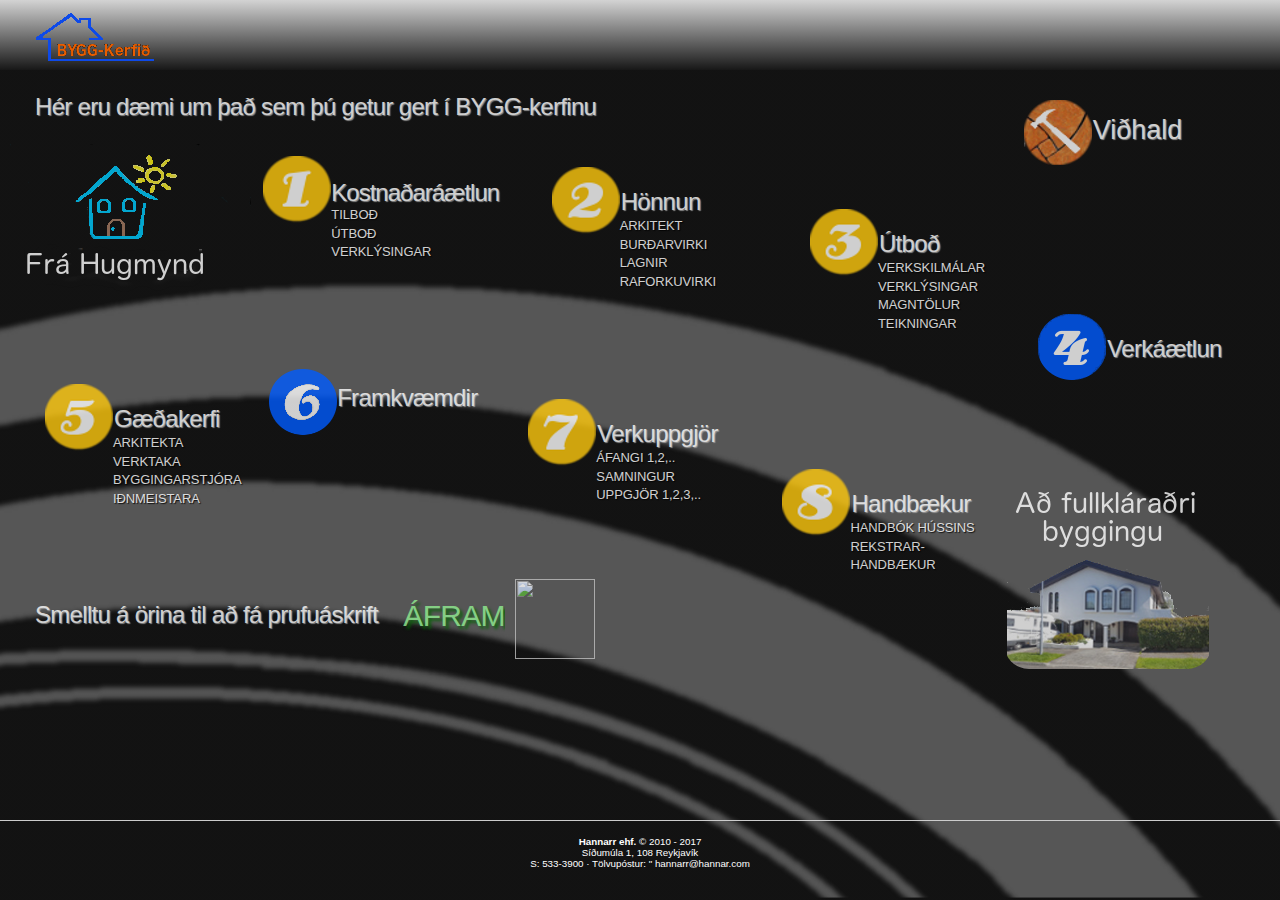
==== index.html @ fba047b1 "responsive" ====
<!DOCTYPE html>
<html>

<head>
    <meta http-equiv="Content-Type" content="text/html; charset=UTF-8" />
    <meta name="viewport" content="width=device-width, initial-scale=1, maximum-scale=1, user-scalable=no">
    <link rel="stylesheet" type="text/css" href="byggkynning.css" media="screen">
    <link rel="stylesheet" href="https://maxcdn.bootstrapcdn.com/bootstrap/3.3.7/css/bootstrap.min.css" integrity="sha384-BVYiiSIFeK1dGmJRAkycuHAHRg32OmUcww7on3RYdg4Va+PmSTsz/K68vbdEjh4u"
        crossorigin="anonymous">
    <link rel="icon" href="http://www.hannarr.com/wp-content/uploads/2016/12/logo_hus_350_350-45x45.png" sizes="32x32">
    <title>BYGG kynning</title>
</head>

<body>
    <div id="page-wrap">
        <!-- HER BYRJAR HEADER-INN -->
        <div id="header">
            <a href="https://www.byggkerfid.is/ByggKerfid/">
                <img class="logo" src="Myndir/bygglogo.png">
            </a>
        </div>
        <!-- MAIN HLUTI SÍÐUNNAR -->
        <div class="navigation">
            <div id="uppestcol" class="row">
                <div class="directiontxt col-md-9 col-sm-9 col-xs-9">
                    <p>Hér eru dæmi um það sem þú getur gert í BYGG-kerfinu</p>
                </div>
                <div id="vdhld" class="item vidhald hidden-sm hidden-xs col-md-2 col-sm-2 col-xs-2">
                    <img src="Myndir/vidhaldbkgr.png" alt="" width="3" height="3" class="circle" />
                    <a href="Links/Vidhaldskerfid.pdf" class="icon"></a>
                    <h2 id="vidhaldh2" class="hidden-xs"><a href="Links/Vidhaldskerfid.pdf">Viðhald </a></h2>
                </div>
            </div>
            <div class="panel-wrapper hidden-lg hidden-xl hidden-md hidden-sm">
                <div class="panel panel-default">
                  <div class="panel-heading">
                      <h4 class="panel-title">
                          <a data-toggle="collapse" href="#collapse1">Kostnaðaráætlun</a>
                      </h4>
                  </div>
                  <div class="panel-body">
                      Tilboð
                      Útboð
                      Verklýsingar
                  </div>
                  <div class="panel-heading">
                      <h4 class="panel-title">
                          <a data-toggle="collapse" href="#collapse1">Kostnaðaráætlun</a>
                      </h4>
                  </div>
                  <div class="panel-body">
                      Tilboð
                      Útboð
                      Verklýsingar
                  </div>
                  <div class="panel-heading">
                      <h4 class="panel-title">
                          <a data-toggle="collapse" href="#collapse1">Kostnaðaráætlun</a>
                      </h4>
                  </div>
                  <div class="panel-body">
                      Tilboð
                      Útboð
                      Verklýsingar
                  </div>
                  <div class="panel-heading">
                      <h4 class="panel-title">
                          <a data-toggle="collapse" href="#collapse1">Kostnaðaráætlun</a>
                      </h4>
                  </div>
                  <div class="panel-body">
                      Tilboð
                      Útboð
                      Verklýsingar
                  </div>
                  <div class="panel-heading">
                      <h4 class="panel-title">
                          <a data-toggle="collapse" href="#collapse1">Kostnaðaráætlun</a>
                      </h4>
                  </div>
                  <div class="panel-body">
                      Tilboð
                      Útboð
                      Verklýsingar
                  </div>
                  <div class="panel-heading">
                      <h4 class="panel-title">
                          <a data-toggle="collapse" href="#collapse1">Kostnaðaráætlun</a>
                      </h4>
                  </div>
                  <div class="panel-body">
                      Tilboð
                      Útboð
                      Verklýsingar
                  </div>
                  <div class="panel-heading">
                      <h4 class="panel-title">
                          <a data-toggle="collapse" href="#collapse1">Kostnaðaráætlun</a>
                      </h4>
                  </div>
                  <div class="panel-body">
                      Tilboð
                      Útboð
                      Verklýsingar
                  </div>
                </div>
            </div>

        <div class="bubblu-wrapper hidden-xs">
            <!-- Efri dalkur -->
            <div id="uppercol" class="row">
                <div class="hugm hidden-sm col-md-2 col-sm-2 col-xs-2">
                    <img src="Myndir/frahugmynd4.png" alt="" />
                </div>
                <!-- Her byrja bubblurnar -->
                <div id="kstn" class="item kostnadaraaetlun col-md-2 col-sm-2 col-xs-2">
                    <img src="Myndir/orange_circle.png" alt="" width="3" height="3" class="circle" />
                    <a href="Links/Kostnadaraaetlun.pdf" class="icon"></a>
                    <h2 class="hidden-xs"><a href="Links/Kostnadaraaetlun.pdf">Kostnaðaráætlun</a></h2>
                    <ul>
                        <li>Tilboð</li>
                        <li>Útboð</li>
                        <li>Verklýsingar</li>
                    </ul>
                </div>
                <div class="item honnun col-md-2 col-sm-2 col-xs-2">
                    <img src="Myndir/orange_circle.png" alt="" width="3" height="3" class="circle" />
                    <a href="Links/Honnun.pdf" class="icon"></a>
                    <h2 class="hidden-xs"><a href="Links/Honnun.pdf"> Hönnun</a></h2>
                    <ul>
                        <li>Arkitekt</li>
                        <li>Burðarvirki</li>
                        <li>Lagnir</li>
                        <li>Raforkuvirki</li>
                    </ul>
                </div>
                <div class="item utbod col-md-2 col-sm-2 col-xs-2">
                    <img src="Myndir/orange_circle.png" alt="" width="3" height="3" class="circle" />
                    <a href="#" class="icon"></a>
                    <h2 class="hidden-xs"><a href="Links/Utbod.pdf">Útboð</a></h2>
                    <ul>
                        <li>Verkskilmálar</li>
                        <li>Verklýsingar</li>
                        <li>Magntölur</li>
                        <li>Teikningar</li>
                    </ul>
                </div>
                <div class="item verkaaetlun col-md-2 col-sm-2 col-xs-2">
                    <img src="Myndir/croppedVerk.gif" alt="" width="3" height="3" class="circle" />
                    <a class="icon"></a>
                    <h2 class="hidden-xs">Verkáætlun</h2>
                </div>


            </div>
            <!-- Nedri dalkur -->
            <div id="lowercol" class="row">
                <div class="item gaedakerfi col-md-2 col-sm-2 col-xs-2">
                    <img src="Myndir/orange_circle.png" alt="" width="3" height="3" class="circle" />
                    <a href="Links/Gaedakerfi.pdf" class="icon"></a>
                    <h2 class="hidden-xs"><a href="Links/Gaedakerfi.pdf">Gæðakerfi</a></h2>
                    <ul>
                        <li>Arkitekta</li>
                        <li>Verktaka</li>
                        <li>Byggingarstjóra</li>
                        <li>Iðnmeistara</li>
                    </ul>
                </div>
                <div id="frkv" class="item framkvaemdir col-md-2 col-sm-2 col-xs-2">
                    <img src="Myndir/framkv.png" alt="" width="3" height="3" class="circle" />
                    <a href="#" class="icon"></a>
                    <h2 class="hidden-xs">Framkvæmdir</h2>
                </div>
                <div class="item verkuppgjor col-md-2 col-sm-2 col-xs-2">
                    <img src="Myndir/orange_circle.png" alt="" width="3" height="3" class="circle" />
                    <a href="Links/Verkuppgjor.pdf" class="icon"></a>
                    <h2 class="hidden-xs"><a href="Links/Verkuppgjor.pdf">Verkuppgjör </a></h2>
                    <ul>
                        <li>Áfangi 1,2,..</li>
                        <li>Samningur</li>
                        <li>Uppgjör 1,2,3,..</li>
                    </ul>
                </div>
                <div class="item handbaekur col-md-3 col-sm-3 col-xs-3">
                    <img src="Myndir/orange_circle.png" alt="" width="3" height="3" class="circle" />
                    <a href="Links/Handbaekur.pdf" class="icon"></a>
                    <h2 class="hidden-xs"><a href="Links/Handbaekur.pdf">Handbækur </a></h2>
                    <ul>
                        <li>Handbók hússins</li>
                        <li>Rekstrar-<br/>handbækur</li>
                    </ul>
                </div>
                <!-- Her enda bubblurnar -->
                <div class="fullb hidden-sm col-md-2 col-sm-2 col-xs-2">
                    <img src="Myndir/Fullklar.png" alt="" class="finalImage" />
                </div>
            </div>
            <!-- Neðsti dálkur -->
            <div id="lowestcol" class="row">
                <!-- Textinn um næstu síðu -->
                <div class="infotext col-md-4 col-sm-4 col-xs-4">
                    <p> Smelltu á örina til að fá prufuáskrift</p>
                </div>
                <!-- Viðhaldsliðurinn -->
                <div class="nextpage col-md-8 col-sm-8 col-xs-2">
                    <h2 class="hidden-xs"><a href="https://www.byggkerfid.is/ByggKerfid/reynsluaskrift">ÁFRAM</a></h2>
                    <a href="https://www.byggkerfid.is/ByggKerfid/reynsluaskrift">
                    <img src="Myndir/nextpage.png" alt="" class="nextp" /></a>
                </div>
            </div>
        </div>
    </div>
  </div>
    <!-- HER BYRJAR FOOTER-INN -->
    <div id="footer">
        <div class="page-background-footer">
            <div style="text-align:center;margin-top:1em;">
                <strong>
                    <a href="http://www.hannarr.com" style="color:White">Hannarr ehf.</a>
                </strong> © 2010 - 2017 <br> Síðumúla 1, 108 Reykjavík <br> S: 533-3900 · Tölvupóstur: "
                <a href="mailto:hannarr@hannarr.com" style="color:White">hannarr@hannar.com</a>
            </div>
        </div>
    </div>


    <!-- JAVASCRIPT KODINN FYRIR HREYFINGAR Á BUBBLES-->
    <script type="text/javascript" src="http://ajax.googleapis.com/ajax/libs/jquery/1/jquery.min.js"></script>
    <script type="text/javascript" src="jquery.easing.1.3.js"></script>
    <script src="/code4pt/styles/js/bootstrap.js"></script>
    <script type="text/javascript">
        $(function () {
            $('.item').hover(
                function () {
                    var $this = $(this);
                    $this.find('img').stop().animate({
                        'width': '240px',
                        'height': '190px',
                        'top': '-25px',
                        'left': '-27px',
                        'opacity': '1.0'
                    }, 500, 'easeOutBack');
                    $this.find('a:first,h2').addClass('active');
                },

                function () {
                    var $this = $(this);
                    $this.find('img').stop().animate({
                        'width': '20px',
                        'height': '20px',
                        'top': '10px',
                        'left': '10px',
                    }, 5000, 'easeOutBack');
                    $this.find('a:first,h2').removeClass('active');
                }
            );
        });
        $(function () {
            $('#kstn').hover(
                function () {
                    var $this = $(this);
                    $this.find('img').stop().animate({
                        'width': '242px',
                        'height': '180px',
                        'top': '-30px',
                        'left': '-16px',
                        'opacity': '1'
                    }, 500, 'easeOutBack');
                    $this.find('a:first,h2').addClass('active');
                },

                function () {
                    var $this = $(this);
                    $this.find('img').stop().animate({
                        'width': '30px',
                        'height': '30px',
                        'top': '10px',
                        'left': '10px',
                    }, 5000, 'easeOutBack');
                    $this.find('a:first,h2').removeClass('active');
                }
            );
        });
        $(function () {
            $('#frkv').hover(
                function () {
                    var $this = $(this);
                    $this.find('img').stop().animate({
                        'width': '230px',
                        'height': '170px',
                        'top': '-28px',
                        'left': '-16px',
                        'opacity': '1.0'
                    }, 500, 'easeOutBack');
                    $this.find('a:first,h2').addClass('active');
                },
                function () {
                    var $this = $(this);
                    $this.find('img').stop().animate({
                        'width': '30px',
                        'height': '30px',
                        'top': '10px',
                        'left': '10px',
                    }, 5000, 'easeOutBack');

                    $this.find('a:first,h2').removeClass('active');
                }
            );
        });
        $(function () {
            $('#vdhld').hover(
                function () {
                    var $this = $(this);

                    $this.find('img').stop().animate({
                        'width': '250px',
                        'height': '100px',
                        'top': '-20px',
                        'left': '-27px',
                        'opacity': '1.0'
                    }, 500, 'easeOutBack');
                    $this.find('a:first,h2').addClass('active');
                },

                function () {
                    var $this = $(this);
                    $this.find('img').stop().animate({
                        'width': '20px',
                        'height': '20px',
                        'top': '25px',
                        'left': '10px',
                    }, 5000, 'easeOutBack');
                    $this.find('a:first,h2').removeClass('active');
                }
            );
        });
    </script>
</body>

</html>
---- byggkynning.css ----
html {
    background: linear-gradient( rgba(0, 0, 0, 0.2), rgba(0, 0, 0, 0.2) ) no-repeat center center fixed, url("Myndir/bgtr.png") no-repeat center fixed, rgb(23, 23, 23) no-repeat center center fixed;
    background: -webkit-linear-gradient( rgba(0, 0, 0, 0.2), rgba(0, 0, 0, 0.2) ) no-repeat center center fixed, url("Myndir/bgtr.png") no-repeat fixed, rgb(23, 23, 23) no-repeat center center fixed;
    background-size: cover;
    min-height: 100%;
    min-width: 100%;
    background: grayscale;
    position: relative;


}

#page-wrap {
    background: linear-gradient( rgba(0, 0, 0, 0.2), rgba(0, 0, 0, 0.2) ) no-repeat center center fixed, url("Myndir/bgtr.png") no-repeat center fixed, rgb(23, 23, 23) no-repeat center center fixed;
    background: -webkit-linear-gradient( rgba(0, 0, 0, 0.2), rgba(0, 0, 0, 0.2) ) no-repeat center center fixed, url("Myndir/bgtr.png") no-repeat fixed, rgb(23, 23, 23) no-repeat center center fixed;
    background-size: cover;
    min-height: 100%;
    min-width: 100%;
    padding-bottom: 15px;

}

/******************************************************************/
/*************************** HEADER *******************************/
/******************************************************************/
#header {
    background: lightgray; /* Old Browsers */
    background: -webkit-linear-gradient(top,lightgrey,rgb(23,23,23)); /*Safari 5.1-6*/
    background: -o-linear-gradient(top,lightgrey,rgb(23,23,23)); /*Opera 11.1-12*/
    background: -moz-linear-gradient(top,lightgrey,rgb(23,23,23)); /*Fx 3.6-15*/
    background: linear-gradient(to bottom, lightgray, rgb(23,23,23)); /*Standard*/
    background-repeat: repeat-x;
    padding: 13px 35px 7px;
}
/********************************************************************/
/********************* MAIN HLUTI SÍÐUNNAR ! ************************/
/******************** innan í gegnsæja boxinu ***********************/
/********************************************************************/
.navigation {
    background-repeat: no-repeat;
    background-size: cover;
    height: 100%;
    opacity: 0.8;
    filter: alpha(opacity=80); /* For IE8 and earlier */
    font-family: arial, serif;
    color: white;
    text-shadow: 1px 1px 1px darkgray;
    letter-spacing: -0.7px;
    -webkit-font-smoothing: antialiased; /*Gerir fontið meira smooth */
    padding: 0px 20px 0px 10px;

}

/******* Hvernig stadsetn a bubbles *******/
.navigation .item{
    position: relative;
}

/*********** Stillingar á dálkunum ********/
#uppestcol {
    padding-left: 25px;
    font-size: 24px;
    width:100%;
    height: 100%;
    margin-bottom: 10px;
    position: relative;
}

#uppercol {
    height: 235px;
    width:100%;
    position: relative;
}

#lowercol {
    padding-left: 25px;
    height: 180px;
    width:100%;
    position: relative;
}

#lowestcol {
    padding-left: 25px;
    height: 100%;
    width:100%;
    position: relative;
}

/***********************************************************/
/****************** Statiskar myndir ***********************/
/***********************************************************/
.hugm {
    width: 50px;
    height: 25px;
}

.fullb {
    top:110px;
    width: 150px;
    height: 80px;
    left: 50px;
}

.finalImage {
  border-radius: 25px;
}

/****** 'AFRAM TAKKINN *****/
.nextpage {
    display: inline;
    right:40px;
}

.nextpage h2 a {
    color: lightgreen;
    text-shadow: 3px 3px 3px darkgreen;
    float: left;
    margin-right: 10px;
    margin-top: 20px;
    overflow: auto;
}

.nextp {
    text-shadow: white;
    height: 80px;
    width: 80px;
    float: left;
}

/***********************************************************/
/************ Stadsetning a bubbles fra köntum  ************/
/***********************************************************/

.kostnadaraaetlun {
    top: 12px;
    left:60px;
}

.honnun {
    top: 23px;
    left:140px;
}

.utbod {
    top: 65px;
    left:190px;
 
}

.verkaaetlun {
    left: 210px;
    top:170px;
}

.gaedakerfi {
    top: 5px;
    left: 25px;
}

.framkvaemdir {
    top: -10px;
    left: 45px;
}

.verkuppgjor {
    left: 100px;
    top: 20px;
}

.handbaekur {
    left: 150px;
    top: 90px;
}

.vidhald {
    left: 85px;
    top: 30px;
}


/***** útlitsþættir á "bubbles *****/

a.icon {
    width: 70px; /* var 52px */
    height: 68px;/* var 52px */
    position: absolute;
    top: 0px;
    left: 0px;
    cursor: pointer;
}

/***** Númeruðu kúlurnar *****/

.kostnadaraaetlun a.icon {
    background: transparent url("Myndir/no1.png") no-repeat 0px 0px;
}

.honnun a.icon {
    background: transparent url("Myndir/no2.png") no-repeat 0px 0px;
}

.utbod a.icon {
    background: transparent url("Myndir/no3.png") no-repeat 0px 0px;
}

.verkaaetlun a.icon {
    background: transparent url("Myndir/nom4.png") no-repeat 0px 0px;
}

.gaedakerfi a.icon {
    background: transparent url("Myndir/no5.png") no-repeat 0px 0px;
}

.framkvaemdir a.icon {
    background: transparent url("Myndir/no6.png") no-repeat 0px 0px;
}

.verkuppgjor a.icon {
    background: transparent url("Myndir/no7.png") no-repeat 0px 0px;
}

.handbaekur a.icon {
    background: transparent url("Myndir/no8.png") no-repeat 0px 0px;
}

.vidhald a.icon {
    background: transparent url("Myndir/vidh.png") no-repeat 0px 0px;
}

.navigation .item a.active{
    background-position: 0px -70px;
}

.item img.circle{
    position: absolute;
    width: 180px;
    height: 180px;
    opacity: 0.001;
    filter: alpha(opacity=0.1);
}

/******* Bubblu fyrirsagnirnar! ********/
.item h2 {
    position: absolute;
    width: 147px;
    height: 52px;
    color:white;
    font-family: arial, serif;;
    font-size: 24px;
    top: 10px;
    left: 59px;
    text-indent: 10px;
    line-height: 10px;

}

.item h2.active{
    color: royalblue;
    text-shadow: 1px 0px 1px white;
    letter-spacing: -0.9px;
}

#kstn h2 {
    top: 12px;
    left: 58px;
    letter-spacing: -1px;
}

#kstn h2.active{
    letter-spacing: -1.5px;
    font-size: 22px;
}

#frkv h2 {
    left: 58px;
    top: 4px;
}

#frkv h2.active {
    letter-spacing: -1.4px;
    font-size: 23px;
}

#vdhld h2 {
    font-size: 27px;
    top: 5px;
    letter-spacing: 0px;
}

#vdhld a:hover {
    color: white;
    text-shadow: 2px 0px 2px royalblue;
}

.item h2 a {
     color: white;
     text-decoration: none;
     text-shadow: 1px 1px 1px darkgray;
}

.item h2 a:hover {
    color: royalblue;
    text-decoration: none;
    text-shadow: 1px 0px 1px white;
}

/******* Bubblu listar undir fyrirsognum! ********/
.item ul {
    list-style: none;
    position: absolute;
    top: 50px;
    left: 28px;
}

#kstn ul {
    list-style: none;
    position: absolute;
    top: 50px;
    left: 28px;
}

.item ul li{
    font-size: 13px;
    text-decoration: none;
    letter-spacing: 0.5px;
    text-transform: uppercase;
    color:white;
    /*padding: 3px;
    float: left;
    clear: both;
    width: 131px; /* lengd á hvítu boxunum með linkunum */
    text-shadow: 1px 1px 1px black;
    letter-spacing: -0.1px;
}

.directiontxt {
    padding-top: 20px;
}

.infotext {
    font-size: 24px;
    padding-top: 39px;
}
/********************************************************************/
/***************************** FOOTER ! *****************************/
/********************************************************************/
#footer {
    clear: both;
    font: normal .7em Tahoma, Verdana, Arial, Helvetica, Sans-Serif;
    position: absolute;
    right: 0;
    bottom: 0;
    left: 0;
}

.page-background-footer {
    background-image: url("https://www.byggkerfid.is/ByggKerfid/Content/templates/hannarr/images/BackgroundBottom.gif");
    background-repeat: repeat-x;
    height: 80px;
    color: White;
    clear: both;
    padding: 5px;
    border-top: 1px solid #ccc;
}
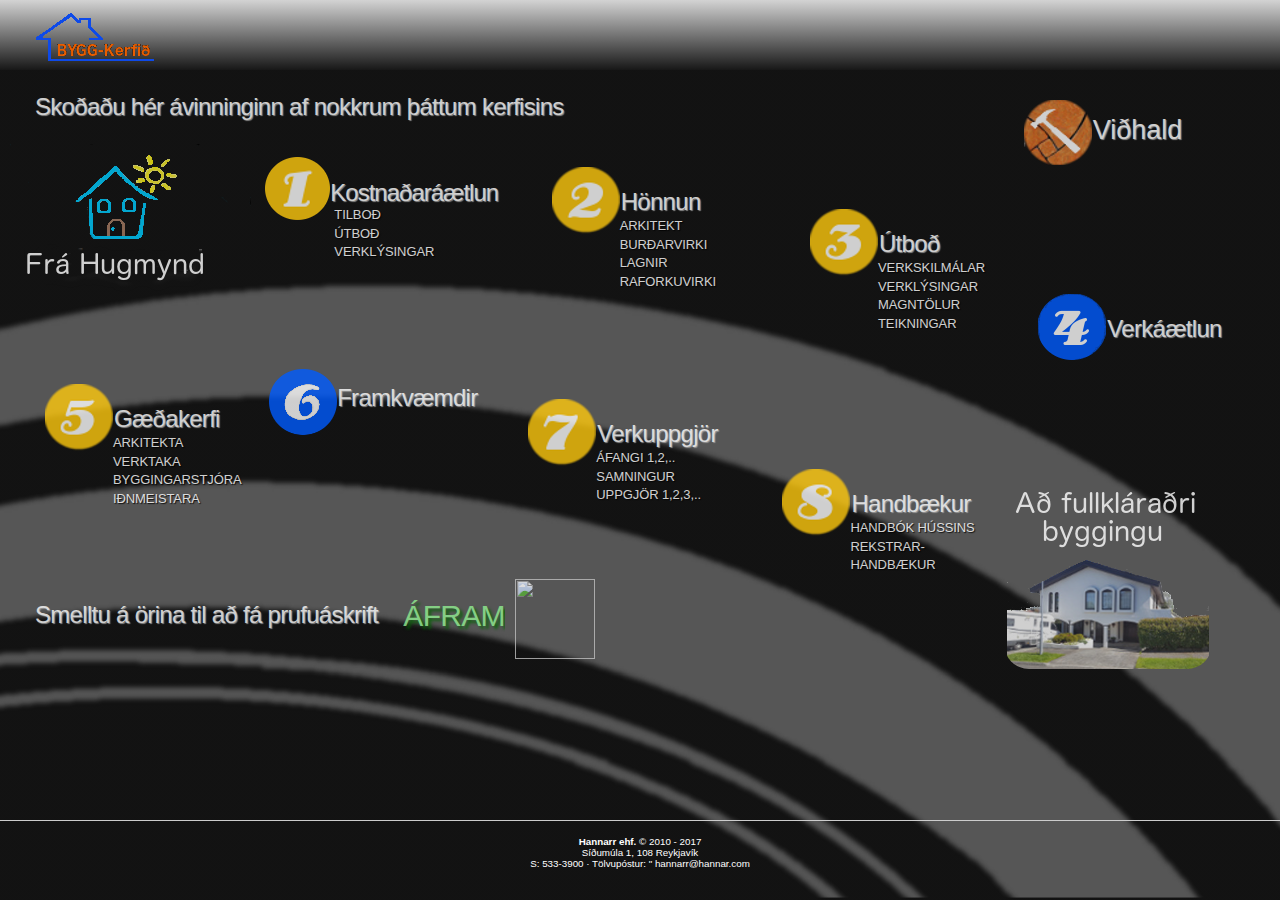
==== commit 71c01683: "minoir changes" ====
--- a/index.html
+++ b/index.html
@@ -2,17 +2,22 @@
 <html>
 
 <head>
+    <meta name="keywords" content="Byggingastjórn, Byggingakerfið, tilboð, tilboðsgerð, útboð, útboðsgerð, Byggingakerfi, BYGG-kerfið, hönnun, teikningar, skráarkerfi, umsýslukerfi">
+    <meta name="description" content="Kynning. á BYGG-kerfi, sem er öflugt tölvukerfi á netinu fyrir þá sem standa í byggingarframkvæmdum. Bygg-kerfið er fyrir framkvæmdaraðila, hönnuði, hönnunarstjóra, byggingastjóra, iðnmeistara og verktaka, til að vinna með og útfæra þá þætti sem þeir þurfa við byggingarframkvæmdir">
     <meta http-equiv="Content-Type" content="text/html; charset=UTF-8" />
-    <meta name="viewport" content="width=device-width, initial-scale=1, maximum-scale=1, user-scalable=no">
+    <meta property="og:image" content="https://www.byggkerfid.is/ByggKerfid/Content/templates/hannarr/images/bygg-kerfid-logo-web.jpg" />
+    <!-- <meta name="viewport" content="width=device-width, initial-scale=1, maximum-scale=1, user-scalable=no"> -->
     <link rel="stylesheet" type="text/css" href="byggkynning.css" media="screen">
     <link rel="stylesheet" href="https://maxcdn.bootstrapcdn.com/bootstrap/3.3.7/css/bootstrap.min.css" integrity="sha384-BVYiiSIFeK1dGmJRAkycuHAHRg32OmUcww7on3RYdg4Va+PmSTsz/K68vbdEjh4u"
         crossorigin="anonymous">
     <link rel="icon" href="http://www.hannarr.com/wp-content/uploads/2016/12/logo_hus_350_350-45x45.png" sizes="32x32">
+    <link rel="shortcut icon" type="image/png" href="Myndir/bygglogo.png">
+    
     <title>BYGG kynning</title>
 </head>
 
 <body>
-    <div id="page-wrap">
+    <div id="page-wrap" >
         <!-- HER BYRJAR HEADER-INN -->
         <div id="header">
             <a href="https://www.byggkerfid.is/ByggKerfid/">
@@ -23,93 +28,18 @@
         <div class="navigation">
             <div id="uppestcol" class="row">
                 <div class="directiontxt col-md-9 col-sm-9 col-xs-9">
-                    <p>Hér eru dæmi um það sem þú getur gert í BYGG-kerfinu</p>
-                </div>
-                <div id="vdhld" class="item vidhald hidden-sm hidden-xs col-md-2 col-sm-2 col-xs-2">
+                    <p>Skoðaðu hér ávinninginn af nokkrum þáttum kerfisins</p>
+                </div>
+                <div id="vdhld" class="item vidhald col-md-2 col-sm-2 col-xs-2">
                     <img src="Myndir/vidhaldbkgr.png" alt="" width="3" height="3" class="circle" />
                     <a href="Links/Vidhaldskerfid.pdf" class="icon"></a>
                     <h2 id="vidhaldh2" class="hidden-xs"><a href="Links/Vidhaldskerfid.pdf">Viðhald </a></h2>
                 </div>
             </div>
-            <div class="panel-wrapper hidden-lg hidden-xl hidden-md hidden-sm">
-                <div class="panel panel-default">
-                  <div class="panel-heading">
-                      <h4 class="panel-title">
-                          <a data-toggle="collapse" href="#collapse1">Kostnaðaráætlun</a>
-                      </h4>
-                  </div>
-                  <div class="panel-body">
-                      Tilboð
-                      Útboð
-                      Verklýsingar
-                  </div>
-                  <div class="panel-heading">
-                      <h4 class="panel-title">
-                          <a data-toggle="collapse" href="#collapse1">Kostnaðaráætlun</a>
-                      </h4>
-                  </div>
-                  <div class="panel-body">
-                      Tilboð
-                      Útboð
-                      Verklýsingar
-                  </div>
-                  <div class="panel-heading">
-                      <h4 class="panel-title">
-                          <a data-toggle="collapse" href="#collapse1">Kostnaðaráætlun</a>
-                      </h4>
-                  </div>
-                  <div class="panel-body">
-                      Tilboð
-                      Útboð
-                      Verklýsingar
-                  </div>
-                  <div class="panel-heading">
-                      <h4 class="panel-title">
-                          <a data-toggle="collapse" href="#collapse1">Kostnaðaráætlun</a>
-                      </h4>
-                  </div>
-                  <div class="panel-body">
-                      Tilboð
-                      Útboð
-                      Verklýsingar
-                  </div>
-                  <div class="panel-heading">
-                      <h4 class="panel-title">
-                          <a data-toggle="collapse" href="#collapse1">Kostnaðaráætlun</a>
-                      </h4>
-                  </div>
-                  <div class="panel-body">
-                      Tilboð
-                      Útboð
-                      Verklýsingar
-                  </div>
-                  <div class="panel-heading">
-                      <h4 class="panel-title">
-                          <a data-toggle="collapse" href="#collapse1">Kostnaðaráætlun</a>
-                      </h4>
-                  </div>
-                  <div class="panel-body">
-                      Tilboð
-                      Útboð
-                      Verklýsingar
-                  </div>
-                  <div class="panel-heading">
-                      <h4 class="panel-title">
-                          <a data-toggle="collapse" href="#collapse1">Kostnaðaráætlun</a>
-                      </h4>
-                  </div>
-                  <div class="panel-body">
-                      Tilboð
-                      Útboð
-                      Verklýsingar
-                  </div>
-                </div>
-            </div>
-
-        <div class="bubblu-wrapper hidden-xs">
+
             <!-- Efri dalkur -->
             <div id="uppercol" class="row">
-                <div class="hugm hidden-sm col-md-2 col-sm-2 col-xs-2">
+                <div class="hugm col-md-2 col-sm-2 col-xs-2">
                     <img src="Myndir/frahugmynd4.png" alt="" />
                 </div>
                 <!-- Her byrja bubblurnar -->
@@ -146,7 +76,7 @@
                     </ul>
                 </div>
                 <div class="item verkaaetlun col-md-2 col-sm-2 col-xs-2">
-                    <img src="Myndir/croppedVerk.gif" alt="" width="3" height="3" class="circle" />
+                    <img src="Myndir/verkaaetlun.png" alt="" width="3" height="3" class="circle" />
                     <a class="icon"></a>
                     <h2 class="hidden-xs">Verkáætlun</h2>
                 </div>
@@ -191,15 +121,15 @@
                     </ul>
                 </div>
                 <!-- Her enda bubblurnar -->
-                <div class="fullb hidden-sm col-md-2 col-sm-2 col-xs-2">
+                <div class="fullb col-md-2 col-sm-2 col-xs-2">
                     <img src="Myndir/Fullklar.png" alt="" class="finalImage" />
                 </div>
             </div>
             <!-- Neðsti dálkur -->
             <div id="lowestcol" class="row">
                 <!-- Textinn um næstu síðu -->
-                <div class="infotext col-md-4 col-sm-4 col-xs-4">
-                    <p> Smelltu á örina til að fá prufuáskrift</p>
+                <div class="infotext col-md-4 col-sm-4 col-xs-2">
+                    <p>Smelltu á örina til að fá prufuáskrift</p>
                 </div>
                 <!-- Viðhaldsliðurinn -->
                 <div class="nextpage col-md-8 col-sm-8 col-xs-2">
@@ -210,7 +140,7 @@
             </div>
         </div>
     </div>
-  </div>
+
     <!-- HER BYRJAR FOOTER-INN -->
     <div id="footer">
         <div class="page-background-footer">
@@ -234,11 +164,11 @@
                 function () {
                     var $this = $(this);
                     $this.find('img').stop().animate({
-                        'width': '240px',
-                        'height': '190px',
-                        'top': '-25px',
-                        'left': '-27px',
-                        'opacity': '1.0'
+                        'width': '234px',
+                        'height': '187px',
+                        'top': '-24px',
+                        'left': '-23px',
+                        'opacity': '1'
                     }, 500, 'easeOutBack');
                     $this.find('a:first,h2').addClass('active');
                 },
@@ -260,10 +190,10 @@
                 function () {
                     var $this = $(this);
                     $this.find('img').stop().animate({
-                        'width': '242px',
-                        'height': '180px',
-                        'top': '-30px',
-                        'left': '-16px',
+                        'width': '240px',
+                        'height': '190px',
+                        'top': '-27px',
+                        'left': '-19px',
                         'opacity': '1'
                     }, 500, 'easeOutBack');
                     $this.find('a:first,h2').addClass('active');
@@ -282,32 +212,6 @@
             );
         });
         $(function () {
-            $('#frkv').hover(
-                function () {
-                    var $this = $(this);
-                    $this.find('img').stop().animate({
-                        'width': '230px',
-                        'height': '170px',
-                        'top': '-28px',
-                        'left': '-16px',
-                        'opacity': '1.0'
-                    }, 500, 'easeOutBack');
-                    $this.find('a:first,h2').addClass('active');
-                },
-                function () {
-                    var $this = $(this);
-                    $this.find('img').stop().animate({
-                        'width': '30px',
-                        'height': '30px',
-                        'top': '10px',
-                        'left': '10px',
-                    }, 5000, 'easeOutBack');
-
-                    $this.find('a:first,h2').removeClass('active');
-                }
-            );
-        });
-        $(function () {
             $('#vdhld').hover(
                 function () {
                     var $this = $(this);
@@ -316,7 +220,7 @@
                         'width': '250px',
                         'height': '100px',
                         'top': '-20px',
-                        'left': '-27px',
+                        'left': '-25px',
                         'opacity': '1.0'
                     }, 500, 'easeOutBack');
                     $this.find('a:first,h2').addClass('active');
--- a/byggkynning.css
+++ b/byggkynning.css
@@ -149,7 +149,7 @@
 
 .verkaaetlun {
     left: 210px;
-    top:170px;
+    top: 150px;
 }
 
 .gaedakerfi {
@@ -262,11 +262,12 @@
 
 #kstn h2 {
     top: 12px;
-    left: 58px;
+    left: 57px;
     letter-spacing: -1px;
 }
 
 #kstn h2.active{
+    left: 56px;
     letter-spacing: -1.5px;
     font-size: 22px;
 }
@@ -278,7 +279,7 @@
 
 #frkv h2.active {
     letter-spacing: -1.4px;
-    font-size: 23px;
+    font-size: 22px;
 }
 
 #vdhld h2 {
@@ -316,7 +317,7 @@
     list-style: none;
     position: absolute;
     top: 50px;
-    left: 28px;
+    left: 31px;
 }
 
 .item ul li{
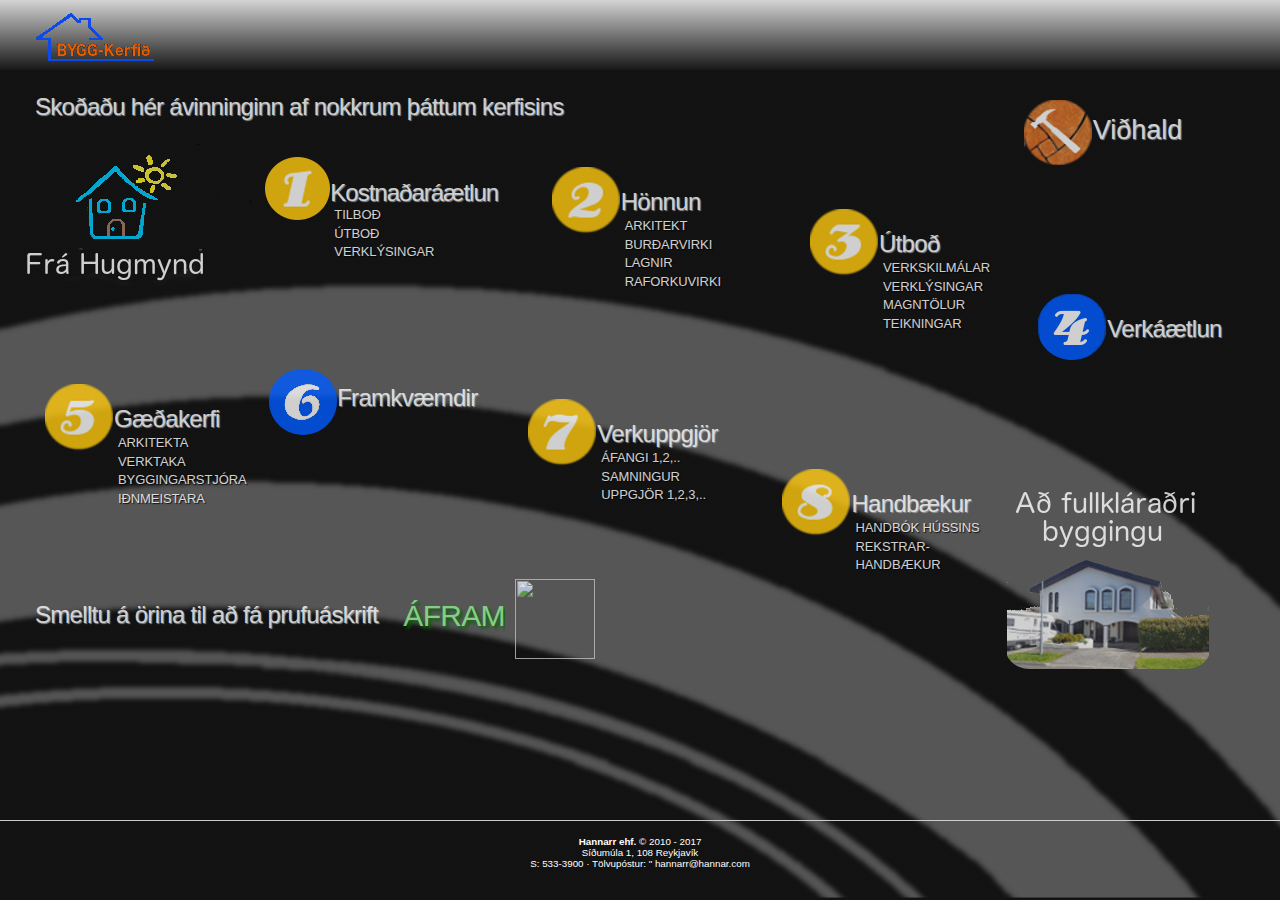
==== commit c94124d7: "Adeins komin i ad gera pdf ad html" ====
--- a/index.html
+++ b/index.html
@@ -3,7 +3,7 @@
 
 <head>
     <meta name="keywords" content="Byggingastjórn, Byggingakerfið, tilboð, tilboðsgerð, útboð, útboðsgerð, Byggingakerfi, BYGG-kerfið, hönnun, teikningar, skráarkerfi, umsýslukerfi">
-    <meta name="description" content="Kynning. á BYGG-kerfi, sem er öflugt tölvukerfi á netinu fyrir þá sem standa í byggingarframkvæmdum. Bygg-kerfið er fyrir framkvæmdaraðila, hönnuði, hönnunarstjóra, byggingastjóra, iðnmeistara og verktaka, til að vinna með og útfæra þá þætti sem þeir þurfa við byggingarframkvæmdir">
+    <meta name="description" content="Kynning á BYGG-kerfi, sem er öflugt tölvukerfi á netinu fyrir þá sem standa í byggingarframkvæmdum. Bygg-kerfið er fyrir framkvæmdaraðila, hönnuði, hönnunarstjóra, byggingastjóra, iðnmeistara og verktaka, til að vinna með og útfæra þá þætti sem þeir þurfa við byggingarframkvæmdir">
     <meta http-equiv="Content-Type" content="text/html; charset=UTF-8" />
     <meta property="og:image" content="https://www.byggkerfid.is/ByggKerfid/Content/templates/hannarr/images/bygg-kerfid-logo-web.jpg" />
     <!-- <meta name="viewport" content="width=device-width, initial-scale=1, maximum-scale=1, user-scalable=no"> -->
--- a/byggkynning.css
+++ b/byggkynning.css
@@ -310,7 +310,7 @@
     list-style: none;
     position: absolute;
     top: 50px;
-    left: 28px;
+    left: 33px;
 }
 
 #kstn ul {
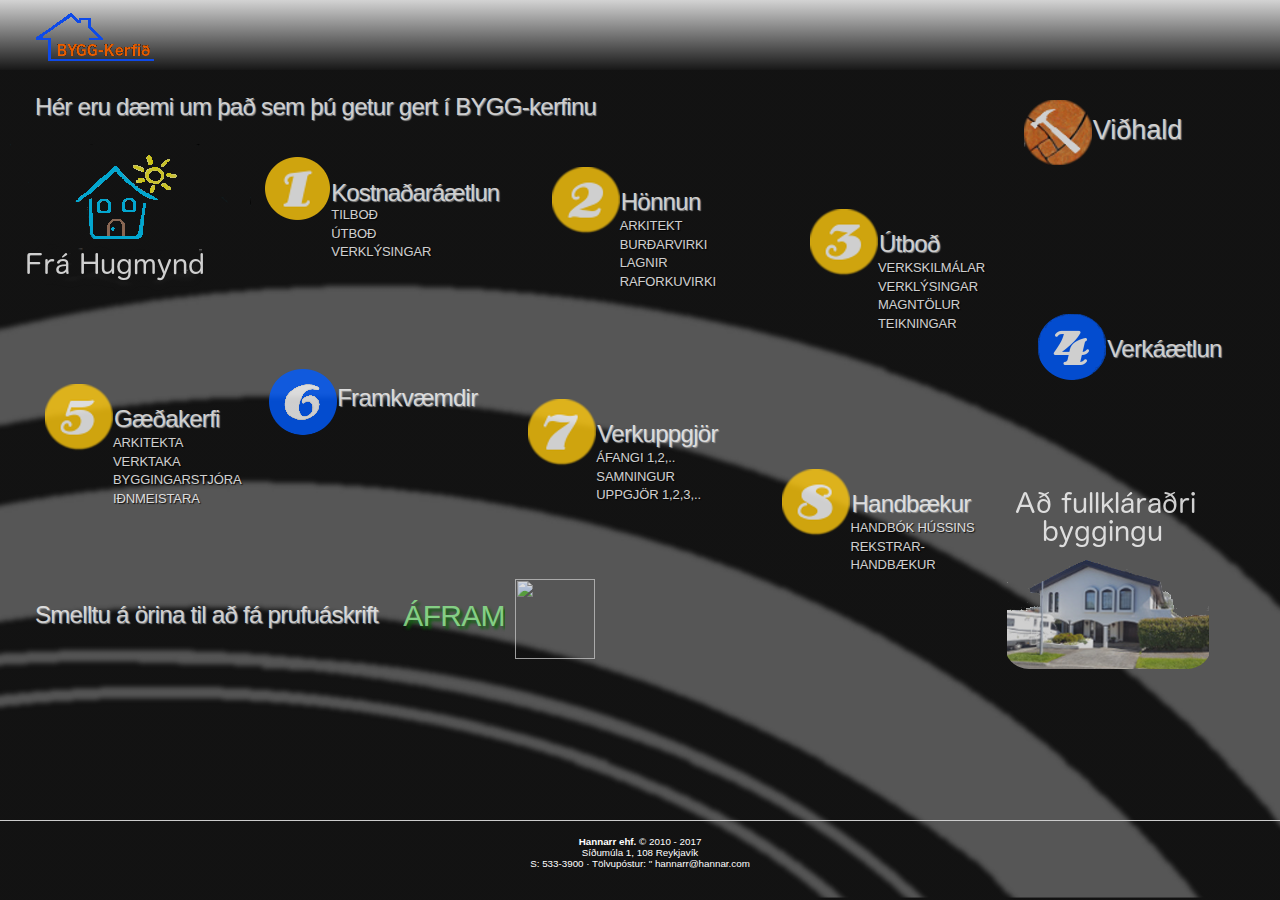
==== commit 1ec8cefb: "panels" ====
--- a/index.html
+++ b/index.html
@@ -2,22 +2,19 @@
 <html>
 
 <head>
-    <meta name="keywords" content="Byggingastjórn, Byggingakerfið, tilboð, tilboðsgerð, útboð, útboðsgerð, Byggingakerfi, BYGG-kerfið, hönnun, teikningar, skráarkerfi, umsýslukerfi">
-    <meta name="description" content="Kynning á BYGG-kerfi, sem er öflugt tölvukerfi á netinu fyrir þá sem standa í byggingarframkvæmdum. Bygg-kerfið er fyrir framkvæmdaraðila, hönnuði, hönnunarstjóra, byggingastjóra, iðnmeistara og verktaka, til að vinna með og útfæra þá þætti sem þeir þurfa við byggingarframkvæmdir">
     <meta http-equiv="Content-Type" content="text/html; charset=UTF-8" />
-    <meta property="og:image" content="https://www.byggkerfid.is/ByggKerfid/Content/templates/hannarr/images/bygg-kerfid-logo-web.jpg" />
-    <!-- <meta name="viewport" content="width=device-width, initial-scale=1, maximum-scale=1, user-scalable=no"> -->
+    <meta name="viewport" content="width=device-width, initial-scale=1, maximum-scale=1, user-scalable=no">
     <link rel="stylesheet" type="text/css" href="byggkynning.css" media="screen">
-    <link rel="stylesheet" href="https://maxcdn.bootstrapcdn.com/bootstrap/3.3.7/css/bootstrap.min.css" integrity="sha384-BVYiiSIFeK1dGmJRAkycuHAHRg32OmUcww7on3RYdg4Va+PmSTsz/K68vbdEjh4u"
-        crossorigin="anonymous">
+    <!--<link rel="stylesheet" href="https://maxcdn.bootstrapcdn.com/bootstrap/3.3.7/css/bootstrap.min.css" integrity="sha384-BVYiiSIFeK1dGmJRAkycuHAHRg32OmUcww7on3RYdg4Va+PmSTsz/K68vbdEjh4u"
+        crossorigin="anonymous"> -->
+    <link href="css/bootstrap.css" rel="stylesheet">
+
     <link rel="icon" href="http://www.hannarr.com/wp-content/uploads/2016/12/logo_hus_350_350-45x45.png" sizes="32x32">
-    <link rel="shortcut icon" type="image/png" href="Myndir/bygglogo.png">
-    
     <title>BYGG kynning</title>
 </head>
 
 <body>
-    <div id="page-wrap" >
+    <div id="page-wrap">
         <!-- HER BYRJAR HEADER-INN -->
         <div id="header">
             <a href="https://www.byggkerfid.is/ByggKerfid/">
@@ -28,18 +25,79 @@
         <div class="navigation">
             <div id="uppestcol" class="row">
                 <div class="directiontxt col-md-9 col-sm-9 col-xs-9">
-                    <p>Skoðaðu hér ávinninginn af nokkrum þáttum kerfisins</p>
-                </div>
-                <div id="vdhld" class="item vidhald col-md-2 col-sm-2 col-xs-2">
+                    <p>Hér eru dæmi um það sem þú getur gert í BYGG-kerfinu</p>
+                </div>
+                <div id="vdhld" class="item vidhald hidden-xs col-md-2 col-sm-2 col-xs-2">
                     <img src="Myndir/vidhaldbkgr.png" alt="" width="3" height="3" class="circle" />
                     <a href="Links/Vidhaldskerfid.pdf" class="icon"></a>
                     <h2 id="vidhaldh2" class="hidden-xs"><a href="Links/Vidhaldskerfid.pdf">Viðhald </a></h2>
                 </div>
             </div>
-
+            <div id="panels" class="panel-group hidden-lg hidden-xl hidden-md hidden-sm">
+                <div class="panel panel-primary">
+                  <div class="panel-heading text-center">
+                      <h4>
+                        <a href="Links/Kostnadaraaetlun.pdf">Kostnaðaráætlun</a>
+                      </h4>
+                  </div>
+                </div>
+                <div class="panel panel-default">
+                  <div class="panel-heading text-center">
+                      <h4>
+                          <a href="Links/Honnun.pdf"> Hönnun</a>
+                      </h4>
+                  </div>
+                </div>
+                <div class="panel panel-primary">
+                  <div class="panel-heading text-center">
+                      <h4>
+                          <a href="Links/Utbod.pdf">Útboð</a>
+                      </h4>
+                  </div>
+                </div>
+                <div class="panel panel-default">
+                  <div class="panel-heading text-center">
+                      <h4>
+                          <a href="Links/Gaedakerfi.pdf">Gæðakerfi</a>
+                      </h4>
+                  </div>
+                </div>
+                <div class="panel panel-primary">
+                  <div class="panel-heading text-center">
+                      <h4>
+                          <a href="Links/Verkuppgjor.pdf">Verkuppgjör </a>
+                      </h4>
+                  </div>
+                </div>
+                <div class="panel panel-default">
+                  <div class="panel-heading text-center">
+                      <h4>
+                          <a href="Links/Handbaekur.pdf">Handbækur </a>
+                      </h4>
+                  </div>
+                </div>
+                <div class="panel panel-primary">
+                  <div class="panel-heading text-center">
+                      <h4>
+                          <a href="Links/Vidhaldskerfid.pdf">Viðhald </a>
+                      </h4>
+                  </div>
+                </div>
+                <div class="panel panel-default" id="next">
+                  <div class="afram">
+                  <div class="panel-heading text-center">
+                      <h4>
+                          <a href="https://www.byggkerfid.is/ByggKerfid/reynsluaskrift">ÁFRAM</a>
+                      </h4>
+                  </div>
+                </div>
+                </div>
+            </div>
+
+        <div class="bubblu-wrapper hidden-xs">
             <!-- Efri dalkur -->
             <div id="uppercol" class="row">
-                <div class="hugm col-md-2 col-sm-2 col-xs-2">
+                <div class="hugm hidden-sm col-md-2 col-sm-2 col-xs-2">
                     <img src="Myndir/frahugmynd4.png" alt="" />
                 </div>
                 <!-- Her byrja bubblurnar -->
@@ -76,7 +134,7 @@
                     </ul>
                 </div>
                 <div class="item verkaaetlun col-md-2 col-sm-2 col-xs-2">
-                    <img src="Myndir/verkaaetlun.png" alt="" width="3" height="3" class="circle" />
+                    <img src="Myndir/croppedVerk.gif" alt="" width="3" height="3" class="circle" />
                     <a class="icon"></a>
                     <h2 class="hidden-xs">Verkáætlun</h2>
                 </div>
@@ -121,7 +179,7 @@
                     </ul>
                 </div>
                 <!-- Her enda bubblurnar -->
-                <div class="fullb col-md-2 col-sm-2 col-xs-2">
+                <div class="fullb hidden-sm col-md-2 col-sm-2 col-xs-2">
                     <img src="Myndir/Fullklar.png" alt="" class="finalImage" />
                 </div>
             </div>
@@ -140,7 +198,7 @@
             </div>
         </div>
     </div>
-
+  </div>
     <!-- HER BYRJAR FOOTER-INN -->
     <div id="footer">
         <div class="page-background-footer">
@@ -164,11 +222,11 @@
                 function () {
                     var $this = $(this);
                     $this.find('img').stop().animate({
-                        'width': '234px',
-                        'height': '187px',
-                        'top': '-24px',
-                        'left': '-23px',
-                        'opacity': '1'
+                        'width': '240px',
+                        'height': '190px',
+                        'top': '-25px',
+                        'left': '-27px',
+                        'opacity': '1.0'
                     }, 500, 'easeOutBack');
                     $this.find('a:first,h2').addClass('active');
                 },
@@ -190,10 +248,10 @@
                 function () {
                     var $this = $(this);
                     $this.find('img').stop().animate({
-                        'width': '240px',
-                        'height': '190px',
-                        'top': '-27px',
-                        'left': '-19px',
+                        'width': '242px',
+                        'height': '180px',
+                        'top': '-30px',
+                        'left': '-16px',
                         'opacity': '1'
                     }, 500, 'easeOutBack');
                     $this.find('a:first,h2').addClass('active');
@@ -212,6 +270,32 @@
             );
         });
         $(function () {
+            $('#frkv').hover(
+                function () {
+                    var $this = $(this);
+                    $this.find('img').stop().animate({
+                        'width': '230px',
+                        'height': '170px',
+                        'top': '-28px',
+                        'left': '-16px',
+                        'opacity': '1.0'
+                    }, 500, 'easeOutBack');
+                    $this.find('a:first,h2').addClass('active');
+                },
+                function () {
+                    var $this = $(this);
+                    $this.find('img').stop().animate({
+                        'width': '30px',
+                        'height': '30px',
+                        'top': '10px',
+                        'left': '10px',
+                    }, 5000, 'easeOutBack');
+
+                    $this.find('a:first,h2').removeClass('active');
+                }
+            );
+        });
+        $(function () {
             $('#vdhld').hover(
                 function () {
                     var $this = $(this);
@@ -220,7 +304,7 @@
                         'width': '250px',
                         'height': '100px',
                         'top': '-20px',
-                        'left': '-25px',
+                        'left': '-27px',
                         'opacity': '1.0'
                     }, 500, 'easeOutBack');
                     $this.find('a:first,h2').addClass('active');
--- a/byggkynning.css
+++ b/byggkynning.css
@@ -16,7 +16,7 @@
     background-size: cover;
     min-height: 100%;
     min-width: 100%;
-    padding-bottom: 15px;
+    padding-bottom: 65px;
 
 }
 
@@ -144,12 +144,12 @@
 .utbod {
     top: 65px;
     left:190px;
- 
+
 }
 
 .verkaaetlun {
     left: 210px;
-    top: 150px;
+    top:170px;
 }
 
 .gaedakerfi {
@@ -262,12 +262,11 @@
 
 #kstn h2 {
     top: 12px;
-    left: 57px;
+    left: 58px;
     letter-spacing: -1px;
 }
 
 #kstn h2.active{
-    left: 56px;
     letter-spacing: -1.5px;
     font-size: 22px;
 }
@@ -279,7 +278,7 @@
 
 #frkv h2.active {
     letter-spacing: -1.4px;
-    font-size: 22px;
+    font-size: 23px;
 }
 
 #vdhld h2 {
@@ -310,14 +309,14 @@
     list-style: none;
     position: absolute;
     top: 50px;
-    left: 33px;
+    left: 28px;
 }
 
 #kstn ul {
     list-style: none;
     position: absolute;
     top: 50px;
-    left: 31px;
+    left: 28px;
 }
 
 .item ul li{
@@ -342,6 +341,38 @@
     font-size: 24px;
     padding-top: 39px;
 }
+
+/********************************************************************/
+/*************************** Panels *********************************/
+/********************************************************************/
+
+.panel-warning > .panel-heading {
+  background: -webkit-radial-gradient(rgb(255, 201, 14), rgb(191, 151, 11))!important;
+  background: radial-gradient(rgb(255, 201, 14), rgb(191, 151, 11))!important;
+}
+
+.panel-default , #next{
+  border-color: green;
+}
+
+.panel-default > .afram > .panel-heading {
+  background: -webkit-radial-gradient(rgb(19, 207, 61), rgb(20, 114, 21)) !important;
+  background: radial-gradient(rgb(19, 207, 61), rgb(20, 114, 21)) !important;
+}
+
+.panel-default > .afram > .panel-heading a {
+    color: black !important;
+    font-weight: bold;
+}
+.panel {
+
+}
+
+
+#panels {
+
+}
+
 /********************************************************************/
 /***************************** FOOTER ! *****************************/
 /********************************************************************/
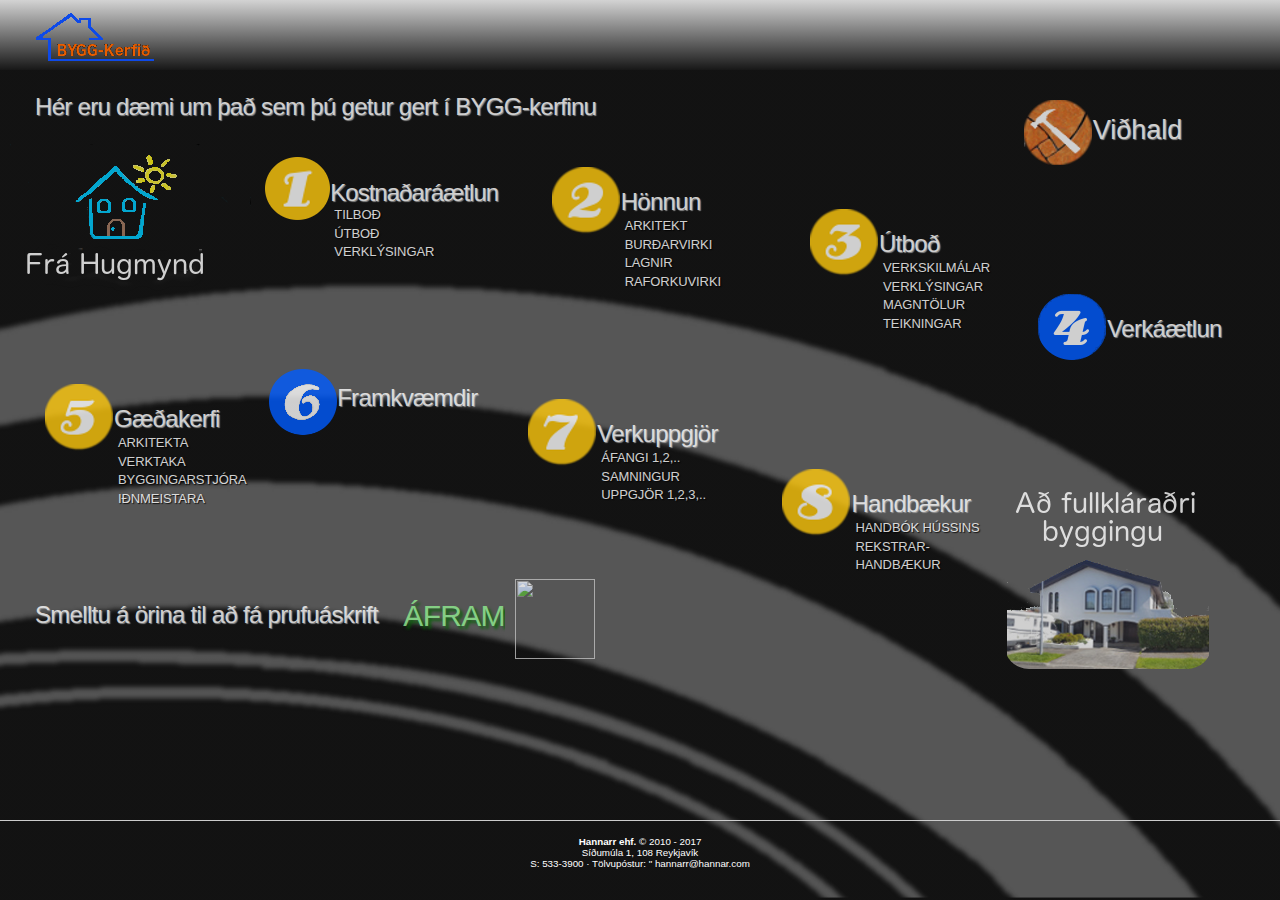
==== commit d03fcbda: "panels" ====
--- a/index.html
+++ b/index.html
@@ -2,6 +2,8 @@
 <html>
 
 <head>
+    <meta name="keywords" content="Byggingastjórn, Byggingakerfið, tilboð, tilboðsgerð, útboð, útboðsgerð, Byggingakerfi, BYGG-kerfið, hönnun, teikningar, skráarkerfi, umsýslukerfi">
+    <meta name="description" content="Kynning á BYGG-kerfi, sem er öflugt tölvukerfi á netinu fyrir þá sem standa í byggingarframkvæmdum. Bygg-kerfið er fyrir framkvæmdaraðila, hönnuði, hönnunarstjóra, byggingastjóra, iðnmeistara og verktaka, til að vinna með og útfæra þá þætti sem þeir þurfa við byggingarframkvæmdir">
     <meta http-equiv="Content-Type" content="text/html; charset=UTF-8" />
     <meta name="viewport" content="width=device-width, initial-scale=1, maximum-scale=1, user-scalable=no">
     <link rel="stylesheet" type="text/css" href="byggkynning.css" media="screen">
@@ -222,11 +224,11 @@
                 function () {
                     var $this = $(this);
                     $this.find('img').stop().animate({
-                        'width': '240px',
-                        'height': '190px',
-                        'top': '-25px',
-                        'left': '-27px',
-                        'opacity': '1.0'
+                        'width': '234px',
+                        'height': '187px',
+                        'top': '-24px',
+                        'left': '-23px',
+                        'opacity': '1'
                     }, 500, 'easeOutBack');
                     $this.find('a:first,h2').addClass('active');
                 },
@@ -270,32 +272,6 @@
             );
         });
         $(function () {
-            $('#frkv').hover(
-                function () {
-                    var $this = $(this);
-                    $this.find('img').stop().animate({
-                        'width': '230px',
-                        'height': '170px',
-                        'top': '-28px',
-                        'left': '-16px',
-                        'opacity': '1.0'
-                    }, 500, 'easeOutBack');
-                    $this.find('a:first,h2').addClass('active');
-                },
-                function () {
-                    var $this = $(this);
-                    $this.find('img').stop().animate({
-                        'width': '30px',
-                        'height': '30px',
-                        'top': '10px',
-                        'left': '10px',
-                    }, 5000, 'easeOutBack');
-
-                    $this.find('a:first,h2').removeClass('active');
-                }
-            );
-        });
-        $(function () {
             $('#vdhld').hover(
                 function () {
                     var $this = $(this);
@@ -304,7 +280,7 @@
                         'width': '250px',
                         'height': '100px',
                         'top': '-20px',
-                        'left': '-27px',
+                        'left': '-25px',
                         'opacity': '1.0'
                     }, 500, 'easeOutBack');
                     $this.find('a:first,h2').addClass('active');
--- a/byggkynning.css
+++ b/byggkynning.css
@@ -149,7 +149,7 @@
 
 .verkaaetlun {
     left: 210px;
-    top:170px;
+    top: 150px;
 }
 
 .gaedakerfi {
@@ -262,11 +262,12 @@
 
 #kstn h2 {
     top: 12px;
-    left: 58px;
+    left: 57px;
     letter-spacing: -1px;
 }
 
 #kstn h2.active{
+    left: 56px;
     letter-spacing: -1.5px;
     font-size: 22px;
 }
@@ -278,7 +279,7 @@
 
 #frkv h2.active {
     letter-spacing: -1.4px;
-    font-size: 23px;
+    font-size: 22px;
 }
 
 #vdhld h2 {
@@ -309,14 +310,14 @@
     list-style: none;
     position: absolute;
     top: 50px;
-    left: 28px;
+    left: 33px;
 }
 
 #kstn ul {
     list-style: none;
     position: absolute;
     top: 50px;
-    left: 28px;
+    left: 31px;
 }
 
 .item ul li{
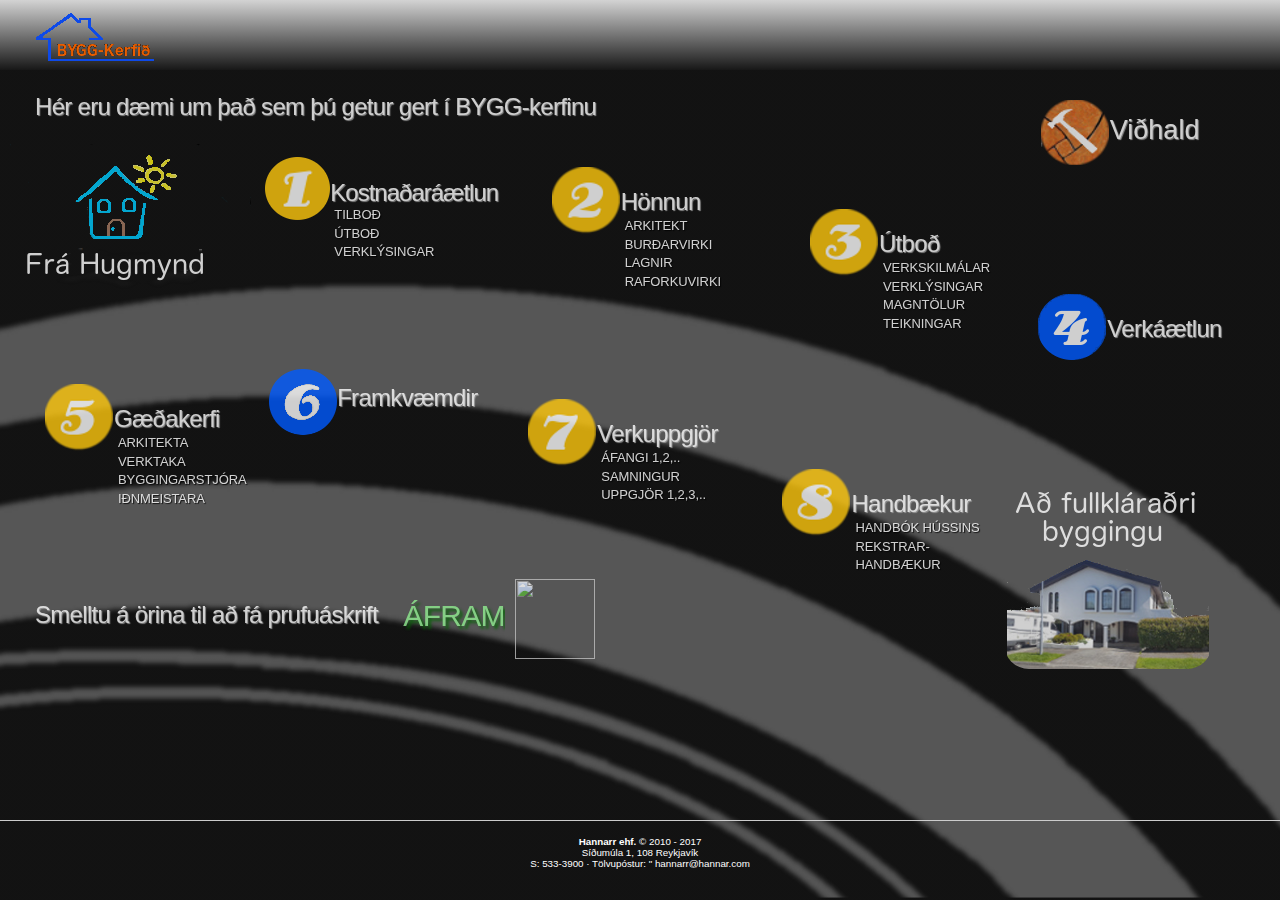
==== commit cf0d0e90: "responsive" ====
--- a/index.html
+++ b/index.html
@@ -26,10 +26,10 @@
         <!-- MAIN HLUTI SÍÐUNNAR -->
         <div class="navigation">
             <div id="uppestcol" class="row">
-                <div class="directiontxt col-md-9 col-sm-9 col-xs-9">
+                <div class="directiontxt col-md-8 col-sm-7 col-xs-9">
                     <p>Hér eru dæmi um það sem þú getur gert í BYGG-kerfinu</p>
                 </div>
-                <div id="vdhld" class="item vidhald hidden-xs col-md-2 col-sm-2 col-xs-2">
+                <div id="vdhld" class="item vidhald hidden-xs col-md-3 col-md-pull-1 col-sm-push-2 col-sm-3">
                     <img src="Myndir/vidhaldbkgr.png" alt="" width="3" height="3" class="circle" />
                     <a href="Links/Vidhaldskerfid.pdf" class="icon"></a>
                     <h2 id="vidhaldh2" class="hidden-xs"><a href="Links/Vidhaldskerfid.pdf">Viðhald </a></h2>
@@ -39,49 +39,49 @@
                 <div class="panel panel-primary">
                   <div class="panel-heading text-center">
                       <h4>
-                        <a href="Links/Kostnadaraaetlun.pdf">Kostnaðaráætlun</a>
+                        <a class="btn-block" href="Links/Kostnadaraaetlun.pdf">Kostnaðaráætlun</a>
                       </h4>
                   </div>
                 </div>
                 <div class="panel panel-default">
                   <div class="panel-heading text-center">
                       <h4>
-                          <a href="Links/Honnun.pdf"> Hönnun</a>
+                          <a class="btn-block" href="Links/Honnun.pdf"> Hönnun</a>
                       </h4>
                   </div>
                 </div>
                 <div class="panel panel-primary">
                   <div class="panel-heading text-center">
                       <h4>
-                          <a href="Links/Utbod.pdf">Útboð</a>
+                          <a class="btn-block" href="Links/Utbod.pdf">Útboð</a>
                       </h4>
                   </div>
                 </div>
                 <div class="panel panel-default">
                   <div class="panel-heading text-center">
                       <h4>
-                          <a href="Links/Gaedakerfi.pdf">Gæðakerfi</a>
+                          <a class="btn-block" href="Links/Gaedakerfi.pdf">Gæðakerfi</a>
                       </h4>
                   </div>
                 </div>
                 <div class="panel panel-primary">
                   <div class="panel-heading text-center">
                       <h4>
-                          <a href="Links/Verkuppgjor.pdf">Verkuppgjör </a>
+                          <a class="btn-block" href="Links/Verkuppgjor.pdf">Verkuppgjör </a>
                       </h4>
                   </div>
                 </div>
                 <div class="panel panel-default">
                   <div class="panel-heading text-center">
                       <h4>
-                          <a href="Links/Handbaekur.pdf">Handbækur </a>
+                          <a class="btn-block" href="Links/Handbaekur.pdf">Handbækur </a>
                       </h4>
                   </div>
                 </div>
                 <div class="panel panel-primary">
                   <div class="panel-heading text-center">
                       <h4>
-                          <a href="Links/Vidhaldskerfid.pdf">Viðhald </a>
+                          <a class="btn-block" href="Links/Vidhaldskerfid.pdf">Viðhald </a>
                       </h4>
                   </div>
                 </div>
@@ -89,21 +89,109 @@
                   <div class="afram">
                   <div class="panel-heading text-center">
                       <h4>
-                          <a href="https://www.byggkerfid.is/ByggKerfid/reynsluaskrift">ÁFRAM</a>
-                      </h4>
-                  </div>
-                </div>
-                </div>
-            </div>
-
-        <div class="bubblu-wrapper hidden-xs">
+                          <a class="btn-block" href="https://www.byggkerfid.is/ByggKerfid/reynsluaskrift">ÁFRAM</a>
+                      </h4>
+                  </div>
+                </div>
+                </div>
+            </div>
+
+
+        <!-- bubblur fyrir medium -->
+        <div class="bubblu-wrapper-med hidden-lg hidden-md hidden-xs" >
+
+          <div id="uppercol" class="row">
+
+              <!-- Her byrja bubblurnar -->
+              <div id="kstn" class="item kostnadaraaetlun-med col-sm-2">
+                  <img src="Myndir/orange_circle.png" alt="" width="3" height="3" class="circle" />
+                  <a href="Links/Kostnadaraaetlun.pdf" class="icon"></a>
+                  <h2 class="hidden-xs"><a href="Links/Kostnadaraaetlun.pdf">Kostnaðaráætlun</a></h2>
+                  <ul>
+                      <li>Tilboð</li>
+                      <li>Útboð</li>
+                      <li>Verklýsingar</li>
+                  </ul>
+              </div>
+              <div class="item honnun col-sm-2">
+                  <img src="Myndir/orange_circle.png" alt="" width="3" height="3" class="circle" />
+                  <a href="Links/Honnun.pdf" class="icon"></a>
+                  <h2 class="hidden-xs"><a href="Links/Honnun.pdf"> Hönnun</a></h2>
+                  <ul>
+                      <li>Arkitekt</li>
+                      <li>Burðarvirki</li>
+                      <li>Lagnir</li>
+                      <li>Raforkuvirki</li>
+                  </ul>
+              </div>
+              <div class="item utbod col-sm-2">
+                  <img src="Myndir/orange_circle.png" alt="" width="3" height="3" class="circle" />
+                  <a href="#" class="icon"></a>
+                  <h2 class="hidden-xs"><a href="Links/Utbod.pdf">Útboð</a></h2>
+                  <ul>
+                      <li>Verkskilmálar</li>
+                      <li>Verklýsingar</li>
+                      <li>Magntölur</li>
+                      <li>Teikningar</li>
+                  </ul>
+              </div>
+              <div class="item verkaaetlun-med col-sm-2">
+                  <img src="Myndir/croppedVerk.gif" alt="" width="3" height="3" class="circle" />
+                  <a class="icon"></a>
+                  <h2 class="hidden-xs">Verkáætlun</h2>
+              </div>
+
+
+          </div>
+          <div id="lowercol" class="row">
+              <div class="item gaedakerfi-med col-sm-2">
+                  <img src="Myndir/orange_circle.png" alt="" width="3" height="3" class="circle" />
+                  <a href="Links/Gaedakerfi.pdf" class="icon"></a>
+                  <h2 class="hidden-xs"><a href="Links/Gaedakerfi.pdf">Gæðakerfi</a></h2>
+                  <ul>
+                      <li>Arkitekta</li>
+                      <li>Verktaka</li>
+                      <li>Byggingarstjóra</li>
+                      <li>Iðnmeistara</li>
+                  </ul>
+              </div>
+              <div id="frkv" class="item framkvaemdir-med col-sm-2">
+                  <img src="Myndir/framkv.png" alt="" width="3" height="3" class="circle" />
+                  <a href="#" class="icon"></a>
+                  <h2 class="hidden-xs">Framkvæmdir</h2>
+              </div>
+              <div class="item verkuppgjor-med col-sm-2">
+                  <img src="Myndir/orange_circle.png" alt="" width="3" height="3" class="circle" />
+                  <a href="Links/Verkuppgjor.pdf" class="icon"></a>
+                  <h2 class="hidden-xs"><a href="Links/Verkuppgjor.pdf">Verkuppgjör </a></h2>
+                  <ul>
+                      <li>Áfangi 1,2,..</li>
+                      <li>Samningur</li>
+                      <li>Uppgjör 1,2,3,..</li>
+                  </ul>
+              </div>
+              <div class="item handbaekur-med col-sm-3">
+                  <img src="Myndir/orange_circle.png" alt="" width="3" height="3" class="circle" />
+                  <a href="Links/Handbaekur.pdf" class="icon"></a>
+                  <h2 class="hidden-xs"><a href="Links/Handbaekur.pdf">Handbækur </a></h2>
+                  <ul>
+                      <li>Handbók hússins</li>
+                      <li>Rekstrar-<br/>handbækur</li>
+                  </ul>
+              </div>
+            </div>
+        </div>
+
+        <!-- bubblur fyrir large -->
+
+        <div class="bubblu-wrapper hidden-sm hidden-xs">
             <!-- Efri dalkur -->
             <div id="uppercol" class="row">
-                <div class="hugm hidden-sm col-md-2 col-sm-2 col-xs-2">
+                <div class="hugm hidden-sm col-md-2">
                     <img src="Myndir/frahugmynd4.png" alt="" />
                 </div>
                 <!-- Her byrja bubblurnar -->
-                <div id="kstn" class="item kostnadaraaetlun col-md-2 col-sm-2 col-xs-2">
+                <div id="kstn" class="item kostnadaraaetlun col-md-2">
                     <img src="Myndir/orange_circle.png" alt="" width="3" height="3" class="circle" />
                     <a href="Links/Kostnadaraaetlun.pdf" class="icon"></a>
                     <h2 class="hidden-xs"><a href="Links/Kostnadaraaetlun.pdf">Kostnaðaráætlun</a></h2>
@@ -113,7 +201,7 @@
                         <li>Verklýsingar</li>
                     </ul>
                 </div>
-                <div class="item honnun col-md-2 col-sm-2 col-xs-2">
+                <div class="item honnun col-md-2">
                     <img src="Myndir/orange_circle.png" alt="" width="3" height="3" class="circle" />
                     <a href="Links/Honnun.pdf" class="icon"></a>
                     <h2 class="hidden-xs"><a href="Links/Honnun.pdf"> Hönnun</a></h2>
@@ -124,7 +212,7 @@
                         <li>Raforkuvirki</li>
                     </ul>
                 </div>
-                <div class="item utbod col-md-2 col-sm-2 col-xs-2">
+                <div class="item utbod col-md-2">
                     <img src="Myndir/orange_circle.png" alt="" width="3" height="3" class="circle" />
                     <a href="#" class="icon"></a>
                     <h2 class="hidden-xs"><a href="Links/Utbod.pdf">Útboð</a></h2>
@@ -135,7 +223,7 @@
                         <li>Teikningar</li>
                     </ul>
                 </div>
-                <div class="item verkaaetlun col-md-2 col-sm-2 col-xs-2">
+                <div class="item verkaaetlun col-md-2">
                     <img src="Myndir/croppedVerk.gif" alt="" width="3" height="3" class="circle" />
                     <a class="icon"></a>
                     <h2 class="hidden-xs">Verkáætlun</h2>
@@ -145,7 +233,7 @@
             </div>
             <!-- Nedri dalkur -->
             <div id="lowercol" class="row">
-                <div class="item gaedakerfi col-md-2 col-sm-2 col-xs-2">
+                <div class="item gaedakerfi col-md-2">
                     <img src="Myndir/orange_circle.png" alt="" width="3" height="3" class="circle" />
                     <a href="Links/Gaedakerfi.pdf" class="icon"></a>
                     <h2 class="hidden-xs"><a href="Links/Gaedakerfi.pdf">Gæðakerfi</a></h2>
@@ -156,7 +244,7 @@
                         <li>Iðnmeistara</li>
                     </ul>
                 </div>
-                <div id="frkv" class="item framkvaemdir col-md-2 col-sm-2 col-xs-2">
+                <div id="frkv" class="item framkvaemdir col-md-2">
                     <img src="Myndir/framkv.png" alt="" width="3" height="3" class="circle" />
                     <a href="#" class="icon"></a>
                     <h2 class="hidden-xs">Framkvæmdir</h2>
@@ -171,7 +259,7 @@
                         <li>Uppgjör 1,2,3,..</li>
                     </ul>
                 </div>
-                <div class="item handbaekur col-md-3 col-sm-3 col-xs-3">
+                <div class="item handbaekur col-md-3">
                     <img src="Myndir/orange_circle.png" alt="" width="3" height="3" class="circle" />
                     <a href="Links/Handbaekur.pdf" class="icon"></a>
                     <h2 class="hidden-xs"><a href="Links/Handbaekur.pdf">Handbækur </a></h2>
@@ -181,22 +269,22 @@
                     </ul>
                 </div>
                 <!-- Her enda bubblurnar -->
-                <div class="fullb hidden-sm col-md-2 col-sm-2 col-xs-2">
+                <div class="fullb hidden-sm col-md-2">
                     <img src="Myndir/Fullklar.png" alt="" class="finalImage" />
                 </div>
             </div>
-            <!-- Neðsti dálkur -->
-            <div id="lowestcol" class="row">
-                <!-- Textinn um næstu síðu -->
-                <div class="infotext col-md-4 col-sm-4 col-xs-2">
-                    <p>Smelltu á örina til að fá prufuáskrift</p>
-                </div>
-                <!-- Viðhaldsliðurinn -->
-                <div class="nextpage col-md-8 col-sm-8 col-xs-2">
-                    <h2 class="hidden-xs"><a href="https://www.byggkerfid.is/ByggKerfid/reynsluaskrift">ÁFRAM</a></h2>
-                    <a href="https://www.byggkerfid.is/ByggKerfid/reynsluaskrift">
-                    <img src="Myndir/nextpage.png" alt="" class="nextp" /></a>
-                </div>
+        </div>
+        <!-- Neðsti dálkur -->
+        <div id="lowestcol" class="row hidden-xs">
+            <!-- Textinn um næstu síðu -->
+            <div class="infotext col-lg-4 col-md-4 col-sm-4">
+                <p>Smelltu á örina til að fá prufuáskrift</p>
+            </div>
+            <!-- Viðhaldsliðurinn -->
+            <div class="nextpage col-lg-8 col-md-8 col-sm-8">
+                <h2 class=""><a href="https://www.byggkerfid.is/ByggKerfid/reynsluaskrift">ÁFRAM</a></h2>
+                <a href="https://www.byggkerfid.is/ByggKerfid/reynsluaskrift">
+                <img src="Myndir/nextpage.png" alt="" class="nextp" /></a>
             </div>
         </div>
     </div>
--- a/byggkynning.css
+++ b/byggkynning.css
@@ -177,6 +177,35 @@
     top: 30px;
 }
 
+/* Staðsetning bubblur i medium screen */
+
+.kostnadaraaetlun-med {
+    left: 25px;
+}
+
+.gaedakerfi-med {
+  right: 0px;
+}
+
+.verkaaetlun-med {
+  left: 200px;
+  top: 170px;
+}
+
+.framkvaemdir-med {
+    top: -20px;
+    left: 75px;
+}
+
+.verkuppgjor-med {
+    left: 125px;
+    top: 20px;
+}
+
+.handbaekur-med {
+  left: 190px;
+  top: 90px;
+}
 
 /***** útlitsþættir á "bubbles *****/
 
@@ -195,6 +224,10 @@
     background: transparent url("Myndir/no1.png") no-repeat 0px 0px;
 }
 
+.kostnadaraaetlun-med a.icon {
+    background: transparent url("Myndir/no1.png") no-repeat 0px 0px;
+}
+
 .honnun a.icon {
     background: transparent url("Myndir/no2.png") no-repeat 0px 0px;
 }
@@ -207,19 +240,39 @@
     background: transparent url("Myndir/nom4.png") no-repeat 0px 0px;
 }
 
+.verkaaetlun-med a.icon {
+    background: transparent url("Myndir/nom4.png") no-repeat 0px 0px;
+}
+
 .gaedakerfi a.icon {
     background: transparent url("Myndir/no5.png") no-repeat 0px 0px;
 }
 
+.gaedakerfi-med a.icon {
+    background: transparent url("Myndir/no5.png") no-repeat 0px 0px;
+}
+
 .framkvaemdir a.icon {
     background: transparent url("Myndir/no6.png") no-repeat 0px 0px;
 }
 
+.framkvaemdir-med a.icon {
+    background: transparent url("Myndir/no6.png") no-repeat 0px 0px;
+}
+
 .verkuppgjor a.icon {
     background: transparent url("Myndir/no7.png") no-repeat 0px 0px;
 }
 
+.verkuppgjor-med a.icon {
+    background: transparent url("Myndir/no7.png") no-repeat 0px 0px;
+}
+
 .handbaekur a.icon {
+    background: transparent url("Myndir/no8.png") no-repeat 0px 0px;
+}
+
+.handbaekur-med a.icon {
     background: transparent url("Myndir/no8.png") no-repeat 0px 0px;
 }
 
@@ -352,6 +405,14 @@
   background: radial-gradient(rgb(255, 201, 14), rgb(191, 151, 11))!important;
 }
 
+.panel-default > .panel-heading a {
+    color: black !important;
+}
+
+.panel-primary > .panel-heading a {
+
+}
+
 .panel-default , #next{
   border-color: green;
 }
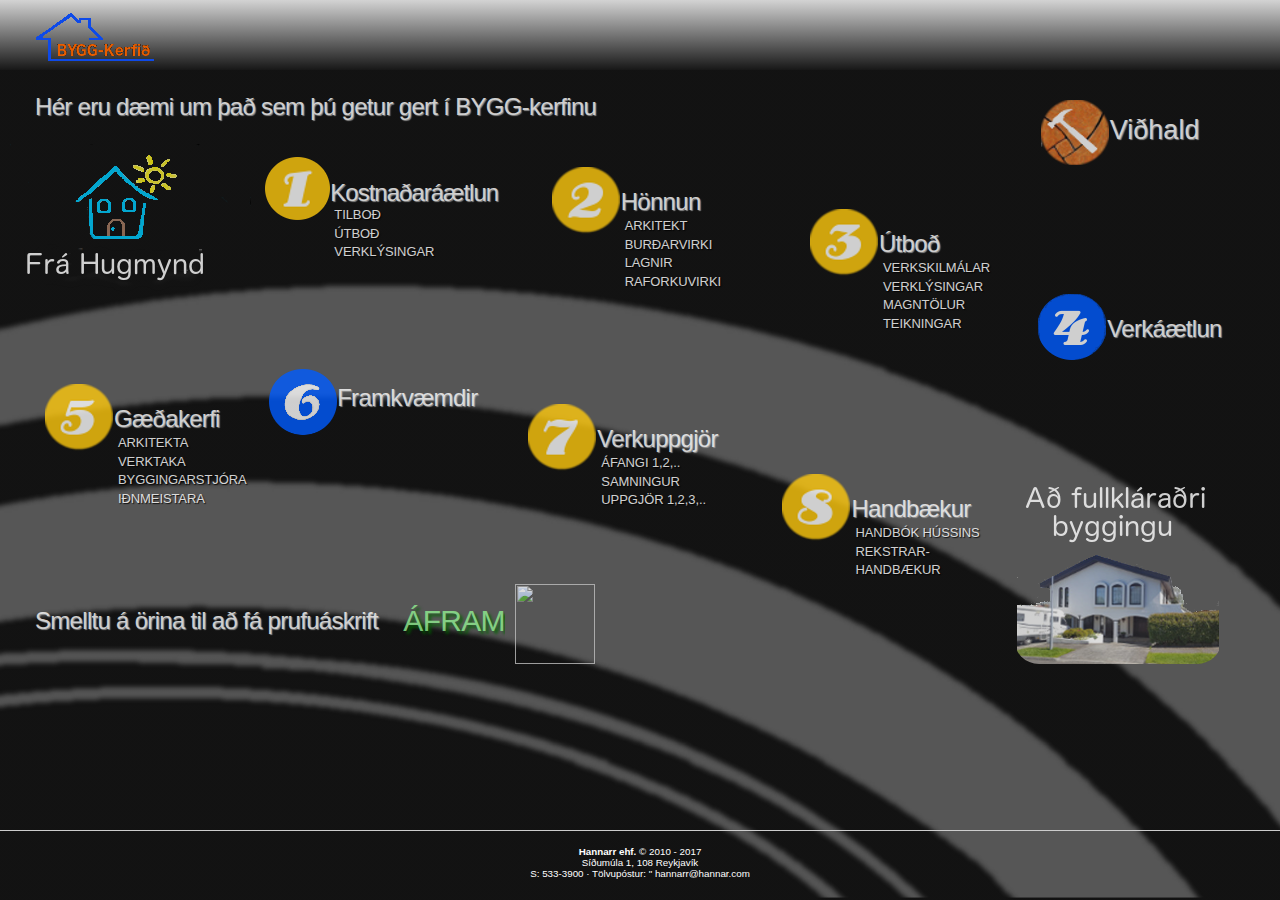
==== commit a4ee779c: "ready ?" ====
--- a/index.html
+++ b/index.html
@@ -29,7 +29,7 @@
                 <div class="directiontxt col-md-8 col-sm-7 col-xs-9">
                     <p>Hér eru dæmi um það sem þú getur gert í BYGG-kerfinu</p>
                 </div>
-                <div id="vdhld" class="item vidhald hidden-xs col-md-3 col-md-pull-1 col-sm-push-2 col-sm-3">
+                <div id="vdhld" class="item vdhld hidden-xs col-md-2 col-md-pull-1 col-sm-push-2 col-sm-3">
                     <img src="Myndir/vidhaldbkgr.png" alt="" width="3" height="3" class="circle" />
                     <a href="Links/Vidhaldskerfid.pdf" class="icon"></a>
                     <h2 id="vidhaldh2" class="hidden-xs"><a href="Links/Vidhaldskerfid.pdf">Viðhald </a></h2>
--- a/byggkynning.css
+++ b/byggkynning.css
@@ -6,8 +6,6 @@
     min-width: 100%;
     background: grayscale;
     position: relative;
-
-
 }
 
 #page-wrap {
@@ -17,7 +15,6 @@
     min-height: 100%;
     min-width: 100%;
     padding-bottom: 65px;
-
 }
 
 /******************************************************************/
@@ -34,7 +31,6 @@
 }
 /********************************************************************/
 /********************* MAIN HLUTI SÍÐUNNAR ! ************************/
-/******************** innan í gegnsæja boxinu ***********************/
 /********************************************************************/
 .navigation {
     background-repeat: no-repeat;
@@ -47,8 +43,7 @@
     text-shadow: 1px 1px 1px darkgray;
     letter-spacing: -0.7px;
     -webkit-font-smoothing: antialiased; /*Gerir fontið meira smooth */
-    padding: 0px 20px 0px 10px;
-
+    padding: 0px 20px 20px 10px; /*Haegri, |, nidri, **/
 }
 
 /******* Hvernig stadsetn a bubbles *******/
@@ -67,14 +62,14 @@
 }
 
 #uppercol {
-    height: 235px;
+    height: 230px;
     width:100%;
     position: relative;
 }
 
 #lowercol {
     padding-left: 25px;
-    height: 180px;
+    height: 185px;
     width:100%;
     position: relative;
 }
@@ -98,7 +93,7 @@
     top:110px;
     width: 150px;
     height: 80px;
-    left: 50px;
+    left: 60px;
 }
 
 .finalImage {
@@ -109,6 +104,7 @@
 .nextpage {
     display: inline;
     right:40px;
+    top: 5px;
 }
 
 .nextpage h2 a {
@@ -144,7 +140,6 @@
 .utbod {
     top: 65px;
     left:190px;
-
 }
 
 .verkaaetlun {
@@ -153,27 +148,26 @@
 }
 
 .gaedakerfi {
-    top: 5px;
+    top: 10px;
     left: 25px;
 }
 
 .framkvaemdir {
-    top: -10px;
+    top: -5px;
     left: 45px;
 }
 
 .verkuppgjor {
     left: 100px;
-    top: 20px;
+    top: 30px;
 }
 
 .handbaekur {
     left: 150px;
-    top: 90px;
-}
-
-.vidhald {
-    left: 85px;
+    top: 100px;
+}
+
+.vdhld {
     top: 30px;
 }
 
@@ -276,7 +270,7 @@
     background: transparent url("Myndir/no8.png") no-repeat 0px 0px;
 }
 
-.vidhald a.icon {
+.vdhld a.icon {
     background: transparent url("Myndir/vidh.png") no-repeat 0px 0px;
 }
 
@@ -393,7 +387,7 @@
 
 .infotext {
     font-size: 24px;
-    padding-top: 39px;
+    padding-top: 45px;
 }
 
 /********************************************************************/
@@ -409,10 +403,6 @@
     color: black !important;
 }
 
-.panel-primary > .panel-heading a {
-
-}
-
 .panel-default , #next{
   border-color: green;
 }
@@ -426,14 +416,6 @@
     color: black !important;
     font-weight: bold;
 }
-.panel {
-
-}
-
-
-#panels {
-
-}
 
 /********************************************************************/
 /***************************** FOOTER ! *****************************/
@@ -450,7 +432,7 @@
 .page-background-footer {
     background-image: url("https://www.byggkerfid.is/ByggKerfid/Content/templates/hannarr/images/BackgroundBottom.gif");
     background-repeat: repeat-x;
-    height: 80px;
+    height: 70px;
     color: White;
     clear: both;
     padding: 5px;
